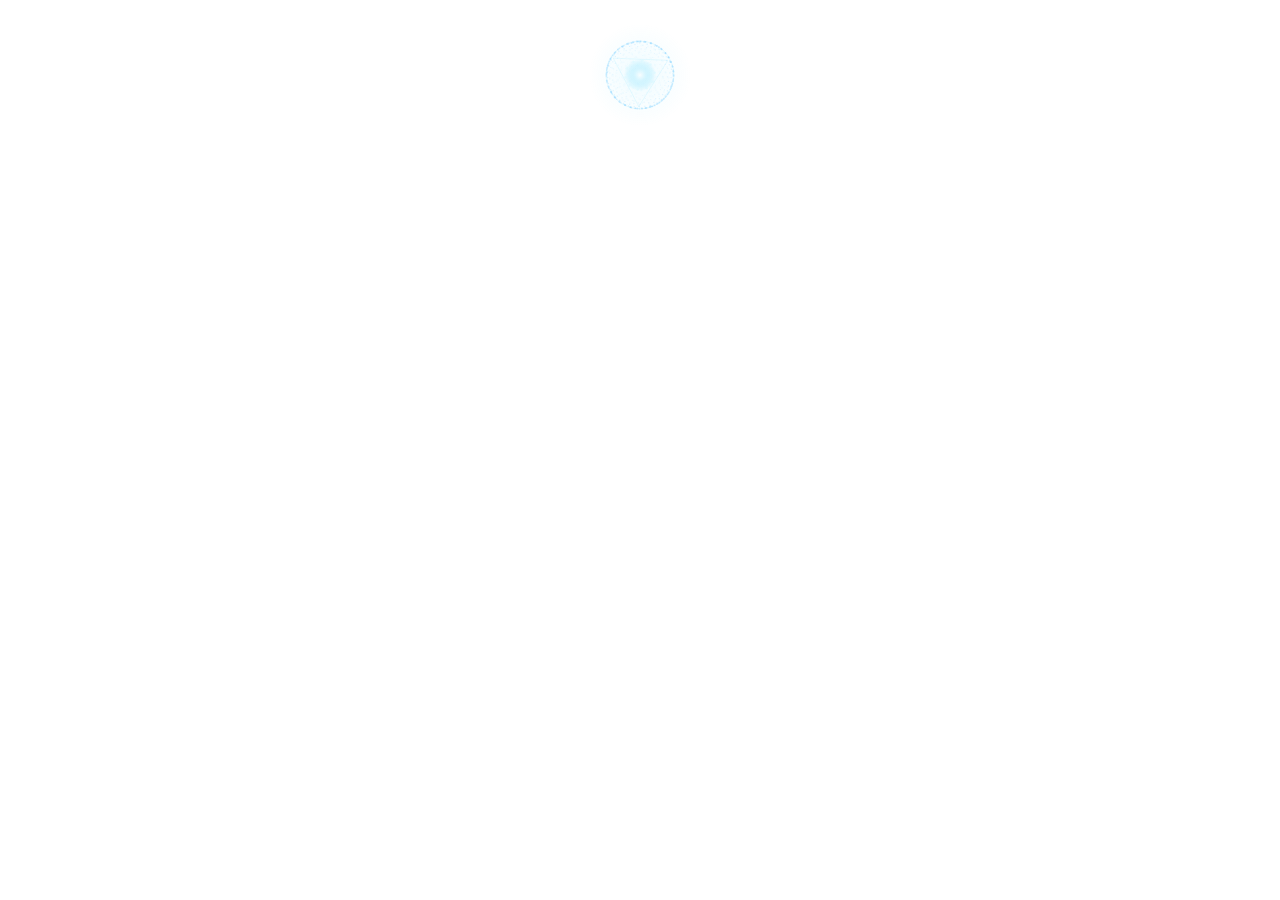
==== frontend/hud/widget.html @ c9b23aed "JARVIS — local voice agent for Mac (initial release)" ====
<!DOCTYPE html>
<html lang="en">
<head>
<meta charset="UTF-8">
<meta name="viewport" content="width=device-width, initial-scale=1.0">
<title>JARVIS Widget</title>
<style>
  * { margin: 0; padding: 0; box-sizing: border-box; }
  html, body { background: transparent; }
  body {
    width: 100vw; height: 100vh;
    display: flex; flex-direction: column; align-items: center; justify-content: flex-start;
    overflow: hidden;
  }
  #orb { display: block; }
  /* Caption pill: the ONLY text. Fades in under the orb when there is
     something to show; fades out on its own when JARVIS goes quiet. */
  #caption {
    font-family: "SF Mono", Consolas, monospace;
    font-size: 10px; text-align: center;
    color: #dff4ff;
    /* no background, no box — just text with a soft shadow for readability */
    text-shadow: 0 1px 6px rgba(0,0,0,0.85), 0 0 8px rgba(84,216,255,0.35);
    /* strictly one line; long text trims with an ellipsis */
    white-space: nowrap; overflow: hidden; text-overflow: ellipsis;
    max-width: 146px; margin-top: 4px;
    opacity: 0; transition: opacity 0.45s ease;
  }
</style>
</head>
<body>
  <canvas id="orb" width="150" height="150"></canvas>
  <div id="caption"></div>
<script>
  "use strict";
  /* JARVIS mini widget — Siri-sized. Just the particle orb with its
     arc-reactor core, floating frameless and transparent. No panel,
     no text: the state reads from the animation alone.
       idle      — small, dim, slow breathing (sits quietly)
       listening — expands, bright pulse, ripple rings
       thinking  — spins up, one sweeping arc
       working   — spins faster, double arcs + dashed rotating ring
       speaking  — rhythmic voice-cadence pulse
     State comes from polling /api/state (HTTP, same as the main HUD).
     Preview all states without the app: open this file with ?demo=1. */
  const canvas = document.getElementById('orb');
  const ctx = canvas.getContext('2d');

  const CX = canvas.width / 2, CY = canvas.height / 2;
  const BASE_R = 44;
  const N = 430;
  const FOCAL = 210;

  /* Fibonacci sphere: evenly spread points on a sphere. */
  const pts = [];
  const GOLDEN = Math.PI * (3 - Math.sqrt(5));
  for (let i = 0; i < N; i++) {
    const y = 1 - (i / (N - 1)) * 2;
    const rad = Math.sqrt(Math.max(0, 1 - y * y));
    const theta = GOLDEN * i;
    pts.push({ x: Math.cos(theta) * rad, y: y, z: Math.sin(theta) * rad });
  }

  let state = 'idle';
  let rotY = 0;
  let t = 0;

  function stateParams() {
    switch (state) {
      case 'listening':
        return { spin: 0.004, scale: 1.05 + 0.10 * Math.sin(t * 5.2), bright: 1.0 };
      case 'thinking':
        return { spin: 0.012, scale: 0.95 + 0.02 * Math.sin(t * 2.4), bright: 0.9 };
      case 'working':
        return { spin: 0.017, scale: 0.97 + 0.015 * Math.sin(t * 3.1), bright: 0.95 };
      case 'speaking':
        return { spin: 0.005, scale: 1.0 + 0.06 * Math.sin(t * 9.0) * (0.6 + 0.4 * Math.sin(t * 1.7)), bright: 0.95 };
      default: /* idle — deliberately small and quiet */
        return { spin: 0.0032, scale: 0.76 + 0.02 * Math.sin(t * 0.9), bright: 0.7 };
    }
  }

  function draw() {
    t += 1 / 60;
    const p = stateParams();
    rotY += p.spin;
    const tilt = 0.42;
    const cosT = Math.cos(tilt), sinT = Math.sin(tilt);
    const cosY = Math.cos(rotY), sinY = Math.sin(rotY);
    const R = BASE_R * p.scale;

    ctx.clearRect(0, 0, canvas.width, canvas.height);

    /* soft halo */
    const halo = ctx.createRadialGradient(CX, CY, R * 0.2, CX, CY, R * 1.5);
    halo.addColorStop(0, 'rgba(84,216,255,' + (0.12 * p.bright) + ')');
    halo.addColorStop(1, 'rgba(84,216,255,0)');
    ctx.fillStyle = halo;
    ctx.fillRect(0, 0, canvas.width, canvas.height);

    /* faint reactor ring + Mark VI triangle */
    ctx.strokeStyle = 'rgba(84,216,255,0.13)';
    ctx.lineWidth = 1;
    ctx.beginPath();
    ctx.arc(CX, CY, R * 0.99, 0, Math.PI * 2);
    ctx.stroke();
    ctx.beginPath();
    for (let k = 0; k < 3; k++) {
      const ang = Math.PI / 2 + k * (Math.PI * 2 / 3) + rotY * 0.15;
      const vx = CX + Math.cos(ang) * R * 0.92;
      const vy = CY + Math.sin(ang) * R * 0.92;
      k === 0 ? ctx.moveTo(vx, vy) : ctx.lineTo(vx, vy);
    }
    ctx.closePath();
    ctx.stroke();

    /* particle sphere */
    for (let i = 0; i < N; i++) {
      const pt = pts[i];
      const x1 = pt.x * cosY + pt.z * sinY;
      const z1 = -pt.x * sinY + pt.z * cosY;
      const y2 = pt.y * cosT - z1 * sinT;
      const z2 = pt.y * sinT + z1 * cosT;
      const persp = FOCAL / (FOCAL + z2 * R);
      let sx = CX + x1 * R * persp;
      let sy = CY + y2 * R * persp;
      /* Clamp: no dot ever renders outside the ring. Perspective makes
         front dots bulge past the circle — pull them back to the edge. */
      const dxo = sx - CX, dyo = sy - CY;
      const dist = Math.sqrt(dxo * dxo + dyo * dyo);
      const maxD = R * 0.98;
      if (dist > maxD) { sx = CX + dxo * maxD / dist; sy = CY + dyo * maxD / dist; }
      const depth = (1 - z2) / 2;
      const r = 0.4 + depth * 0.9;
      const a = (0.12 + depth * 0.75) * p.bright;
      ctx.beginPath();
      ctx.arc(sx, sy, r, 0, Math.PI * 2);
      ctx.fillStyle = depth > 0.72
        ? 'rgba(235,250,255,' + a + ')'
        : 'rgba(150,215,255,' + a + ')';
      ctx.fill();
    }

    /* arc-reactor core + ring of 10 lights */
    const coreR = 8.5 * p.scale * (state === 'listening' ? 1.15 : 1);
    const core = ctx.createRadialGradient(CX, CY, 0, CX, CY, coreR * 2.4);
    core.addColorStop(0, 'rgba(255,255,255,' + (0.95 * p.bright) + ')');
    core.addColorStop(0.35, 'rgba(190,240,255,' + (0.75 * p.bright) + ')');
    core.addColorStop(1, 'rgba(84,216,255,0)');
    ctx.fillStyle = core;
    ctx.beginPath();
    ctx.arc(CX, CY, coreR * 2.4, 0, Math.PI * 2);
    ctx.fill();
    for (let k = 0; k < 10; k++) {
      const ang = -rotY * 0.6 + k * (Math.PI * 2 / 10);
      const dx = CX + Math.cos(ang) * 19 * p.scale;
      const dy = CY + Math.sin(ang) * 19 * p.scale;
      ctx.beginPath();
      ctx.arc(dx, dy, 1.3, 0, Math.PI * 2);
      ctx.fillStyle = 'rgba(220,248,255,' + (0.85 * p.bright) + ')';
      ctx.fill();
    }

    /* state flourishes */
    if (state === 'listening') {
      for (let k = 0; k < 3; k++) {
        const phase = (t * 0.75 + k / 3) % 1;
        ctx.beginPath();
        ctx.arc(CX, CY, R * (0.4 + 0.6 * phase), 0, Math.PI * 2);
        ctx.strokeStyle = 'rgba(160,230,255,' + ((1 - phase) * 0.28) + ')';
        ctx.lineWidth = 1.1;
        ctx.stroke();
      }
    }
    if (state === 'thinking') {
      /* one bright arc sweeping the ring */
      const start = rotY * 4;
      ctx.beginPath();
      ctx.arc(CX, CY, R * 1.05, start, start + Math.PI * 0.75);
      ctx.strokeStyle = 'rgba(190,242,255,0.55)';
      ctx.lineWidth = 1.8;
      ctx.stroke();
      ctx.beginPath();
      ctx.arc(CX, CY, R * 1.05, start + Math.PI, start + Math.PI * 1.25);
      ctx.strokeStyle = 'rgba(84,216,255,0.30)';
      ctx.lineWidth = 1.3;
      ctx.stroke();
    }
    if (state === 'working') {
      /* faster: double sweep arcs + a rotating dashed outer ring */
      const start = rotY * 5;
      ctx.beginPath();
      ctx.arc(CX, CY, R * 1.05, start, start + Math.PI * 0.6);
      ctx.strokeStyle = 'rgba(190,242,255,0.6)';
      ctx.lineWidth = 1.8;
      ctx.stroke();
      ctx.beginPath();
      ctx.arc(CX, CY, R * 1.05, start + Math.PI, start + Math.PI * 0.6);
      ctx.strokeStyle = 'rgba(190,242,255,0.6)';
      ctx.lineWidth = 1.8;
      ctx.stroke();
      ctx.save();
      ctx.setLineDash([4, 6]);
      ctx.lineDashOffset = -rotY * 30;
      ctx.beginPath();
      ctx.arc(CX, CY, R * 1.14, 0, Math.PI * 2);
      ctx.strokeStyle = 'rgba(84,216,255,0.35)';
      ctx.lineWidth = 1.1;
      ctx.stroke();
      ctx.restore();
    }
    requestAnimationFrame(draw);
  }
  draw();

  /* Caption pill: shows the current task / what's being heard / the
     reply gist. Fades in when text arrives; fades out ~3s after the
     last update, so idle = orb only. */
  const captionEl = document.getElementById('caption');
  let hideTimer = null;
  function showCaption(txt) {
    captionEl.textContent = txt;
    captionEl.style.opacity = '1';
    clearTimeout(hideTimer);
    hideTimer = setTimeout(() => { captionEl.style.opacity = '0'; }, 3000);
  }
  function scheduleHide(ms) {
    clearTimeout(hideTimer);
    hideTimer = setTimeout(() => { captionEl.style.opacity = '0'; }, ms);
  }

  /* State via HTTP polling — same channel as the main HUD. */
  function poll() {
    fetch('/api/state').then(r => r.json()).then(s => {
      if (s.state) state = String(s.state).toLowerCase();
      let txt = s.task || '';
      if (!txt && (state === 'listening' || state === 'speaking')) txt = s.transcript || '';
      if (!txt && state === 'listening') txt = 'Listening…';
      if (!txt && (state === 'thinking' || state === 'working')) txt = 'Working…';
      if (txt) showCaption(txt); else scheduleHide(1500);
    }).catch(() => { state = 'idle'; scheduleHide(800); });
  }

  /* DEMO MODE — open widget.html?demo=1 (e.g. double-click the file and
     add ?demo=1, or load it in any browser) and the widget cycles through
     ALL states by itself, ~4s each, with sample captions. Without this the
     file opened standalone can only ever show idle, because /api/state
     does not exist outside the app. Keys 1-5 also jump to a state:
     1 idle · 2 listening · 3 thinking · 4 working · 5 speaking. */
  const DEMO = new URLSearchParams(location.search).has('demo');
  const DEMO_STATES = ['idle', 'listening', 'thinking', 'working', 'speaking'];
  const DEMO_TEXT = {
    idle: '', listening: 'Listening…', thinking: 'Thinking…',
    working: 'Searching your files', speaking: 'Done, sir. Files moved.'
  };
  let demoIdx = 0;
  function applyDemo() {
    const txt = DEMO_TEXT[state];
    if (txt) showCaption(txt); else scheduleHide(60);
  }
  if (DEMO) {
    state = DEMO_STATES[0];
    applyDemo();
    setInterval(() => {
      demoIdx = (demoIdx + 1) % DEMO_STATES.length;
      state = DEMO_STATES[demoIdx];
      applyDemo();
    }, 4000);
  } else {
    setInterval(poll, 2000);
    poll();
  }
  document.addEventListener('keydown', (e) => {
    const map = { '1': 'idle', '2': 'listening', '3': 'thinking', '4': 'working', '5': 'speaking' };
    if (map[e.key]) {
      state = map[e.key];
      if (DEMO) { demoIdx = DEMO_STATES.indexOf(state); applyDemo(); }
    }
  });
</script>
</body>
</html>
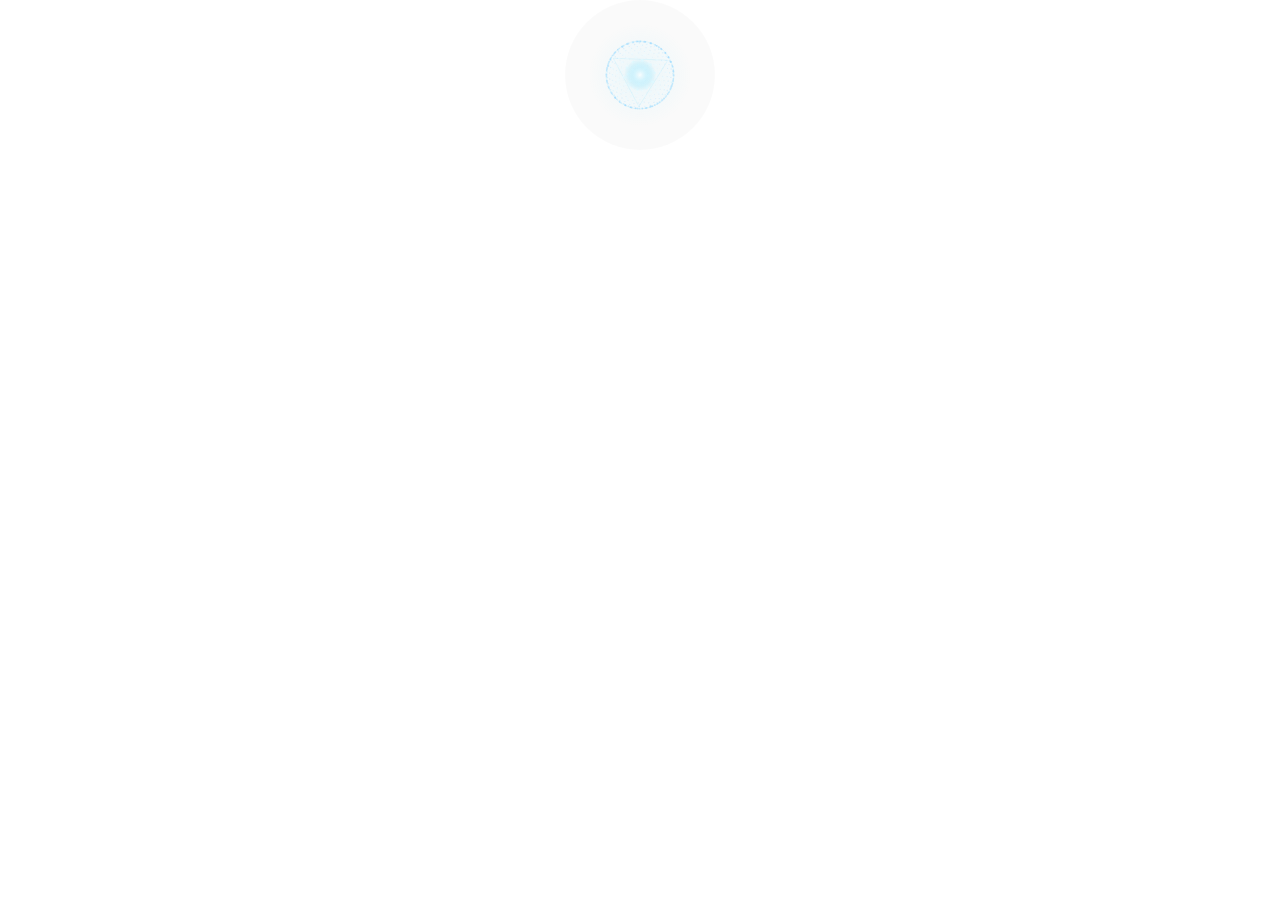
==== commit 37d9e518: "Smarter JARVIS: open anything, learn habits, chained commands, wake-only widget Wake word - Bias Whi" ====
--- a/frontend/hud/widget.html
+++ b/frontend/hud/widget.html
@@ -6,13 +6,17 @@
 <title>JARVIS Widget</title>
 <style>
   * { margin: 0; padding: 0; box-sizing: border-box; }
-  html, body { background: transparent; }
+  html, body { background: transparent; cursor: grab; -webkit-user-select: none; user-select: none; }
+  body:active { cursor: grabbing; }
   body {
     width: 100vw; height: 100vh;
     display: flex; flex-direction: column; align-items: center; justify-content: flex-start;
     overflow: hidden;
   }
-  #orb { display: block; }
+  /* macOS sends clicks THROUGH fully transparent pixels, so a sparse
+     particle orb could almost never be grabbed. This near-invisible disc
+     (alpha 0.02) gives the whole orb a solid surface to drag by. */
+  #orb { display: block; border-radius: 50%; background: rgba(2, 7, 12, 0.02); }
   /* Caption pill: the ONLY text. Fades in under the orb when there is
      something to show; fades out on its own when JARVIS goes quiet. */
   #caption {
@@ -28,9 +32,11 @@
   }
 </style>
 </head>
-<body>
-  <canvas id="orb" width="150" height="150"></canvas>
-  <div id="caption"></div>
+<body class="pywebview-drag-region">
+  <!-- pywebview-drag-region: press anywhere on the orb and drag to move it.
+       The app remembers where you leave it. -->
+  <canvas id="orb" class="pywebview-drag-region" width="150" height="150"></canvas>
+  <div id="caption" class="pywebview-drag-region"></div>
 <script>
   "use strict";
   /* JARVIS mini widget — Siri-sized. Just the particle orb with its
@@ -267,7 +273,7 @@
       applyDemo();
     }, 4000);
   } else {
-    setInterval(poll, 2000);
+    setInterval(poll, 250);
     poll();
   }
   document.addEventListener('keydown', (e) => {
